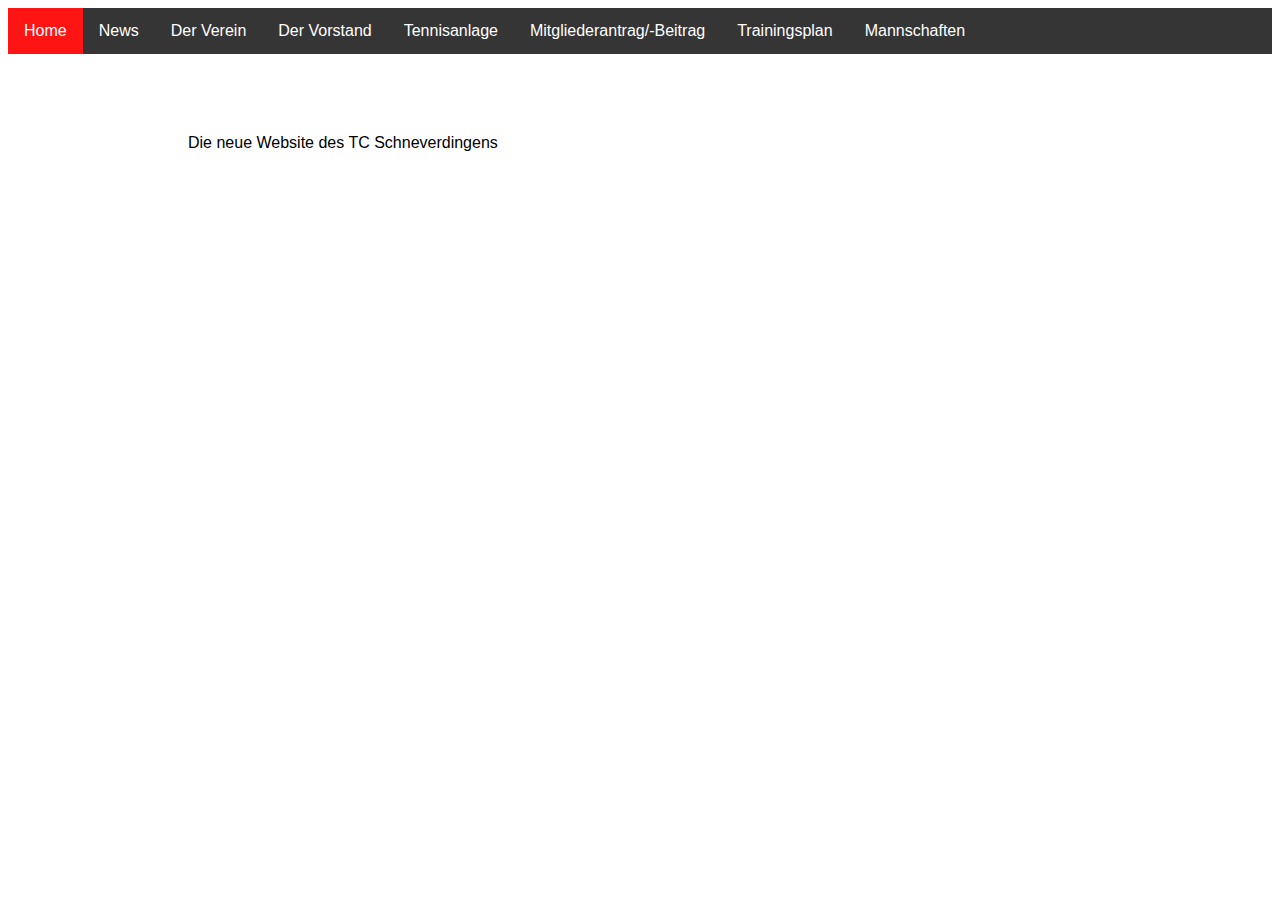
==== index.html @ dbfb488f "First adding of essential website files" ====
<!DOCTYPE html>
<html>
<head>
<link rel="stylesheet" href="stylesheet.css">
</head>
<body>
    <div class="navbar">
        <a href="#home" class="active">Home</a>
        <a href="#news">News</a>
        <a href="#verein">Der Verein</a>
        <a href="#vorstand">Der Vorstand</a>
        <a href="#anlage">Tennisanlage</a>
        <a href="#antragBeitrag">Mitgliederantrag/-Beitrag</a>
        <a href="#training">Trainingsplan</a>
        <div class="dropdown">
          <button class="dropbtn">Mannschaften
            <i class="fa fa-caret-down"></i>
          </button>
          <div class="dropdown-content">
            <a href="#">Herren</a>
            <a href="#">Damen</a>
            <a href="#">Jugend</a>
          </div>
        </div>
      </div>
    <div class="main">
        <p>Die neue Website des TC Schneverdingens</p>
    </div>
    
</body>
</html>
---- stylesheet.css ----
/* Add a black background color to the top navigation */

body {
  font-family: Helvetica, sans-serif;
  background-image: url('img_girl.jpg');
  background-repeat: no-repeat;
  background-attachment: fixed;
  background-size: cover;
}

/* Navbar container */
.navbar {
  overflow: hidden;
  background-color: rgb(53, 53, 53);
  font-family: Arial;
}

/* Links inside the navbar */
.navbar a {
  float: left;
  font-size: 16px;
  color: white;
  text-align: center;
  padding: 14px 16px;
  text-decoration: none;
}

.navbar a.active {
  background-color: #ff1414;
  color: white;
}

/* The dropdown container */
.dropdown {
  float: left;
  overflow: hidden;
}

/* Dropdown button */
.dropdown .dropbtn {
  font-size: 16px;
  border: none;
  outline: none;
  color: white;
  padding: 14px 16px;
  background-color: inherit;
  font-family: inherit; /* Important for vertical align on mobile phones */
  margin: 0; /* Important for vertical align on mobile phones */
}

/* Add a red background color to navbar links on hover */
.navbar a:hover, .dropdown:hover .dropbtn {
  background-color: rgb(121, 121, 121);
}

/* Dropdown content (hidden by default) */
.dropdown-content {
  display: none;
  position: absolute;
  background-color: #f9f9f9;
  min-width: 160px;
  box-shadow: 0px 8px 16px 0px rgba(0,0,0,0.2);
  z-index: 1;
}

/* Links inside the dropdown */
.dropdown-content a {
  float: none;
  color: black;
  padding: 12px 16px;
  text-decoration: none;
  display: block;
  text-align: left;
}

/* Add a grey background color to dropdown links on hover */
.dropdown-content a:hover {
  background-color: #ddd;
}

/* Show the dropdown menu on hover */
.dropdown:hover .dropdown-content {
  display: block;
}

.main {
  margin-left: 180px;
  margin-top: 80px;
  margin-right: 180px;
}
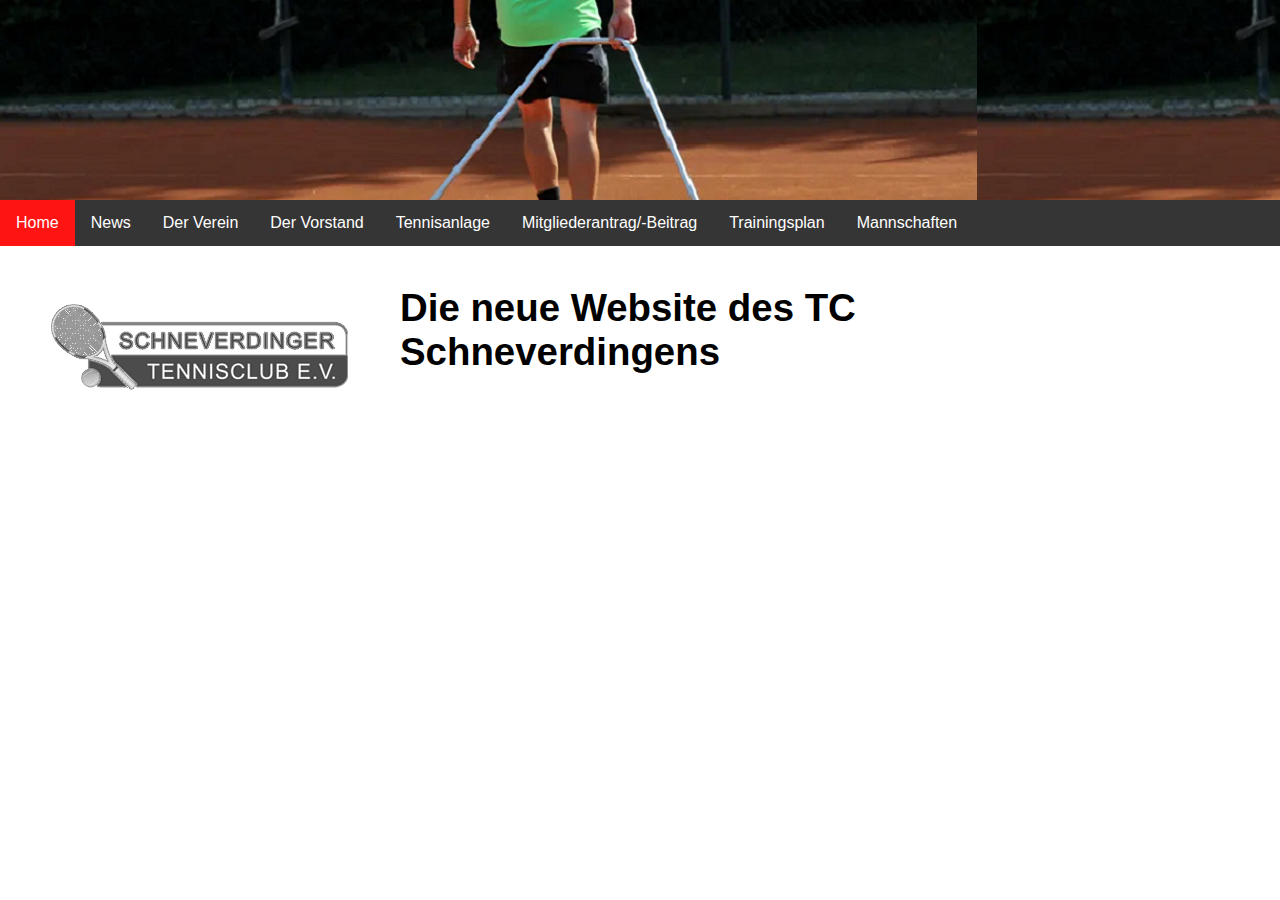
==== commit bf47ad11: "Further Adding more files and structure" ====
--- a/index.html
+++ b/index.html
@@ -7,16 +7,16 @@
     <div class="navbar">
         <a href="#home" class="active">Home</a>
         <a href="#news">News</a>
-        <a href="#verein">Der Verein</a>
+        <a href="sites/verein.html">Der Verein</a>
         <a href="#vorstand">Der Vorstand</a>
         <a href="#anlage">Tennisanlage</a>
-        <a href="#antragBeitrag">Mitgliederantrag/-Beitrag</a>
+        <a href="sites/antragBeitrag.html">Mitgliederantrag/-Beitrag</a>
         <a href="#training">Trainingsplan</a>
         <div class="dropdown">
           <button class="dropbtn">Mannschaften
             <i class="fa fa-caret-down"></i>
           </button>
-          <div class="dropdown-content">
+          <div class="dropdown-content">1
             <a href="#">Herren</a>
             <a href="#">Damen</a>
             <a href="#">Jugend</a>
@@ -24,7 +24,7 @@
         </div>
       </div>
     <div class="main">
-        <p>Die neue Website des TC Schneverdingens</p>
+        <h1>Die neue Website des TC Schneverdingens</h1>
     </div>
     
 </body>
--- a/stylesheet.css
+++ b/stylesheet.css
@@ -1,11 +1,14 @@
 /* Add a black background color to the top navigation */
 
 body {
+  margin:0px;
+  font-size: larger;
   font-family: Helvetica, sans-serif;
-  background-image: url('img_girl.jpg');
-  background-repeat: no-repeat;
-  background-attachment: fixed;
-  background-size: cover;
+  background-image: url('images/Tennis-Kreism156.png'), url('images/logo-modified.png');
+  background-repeat: repeat-x, no-repeat;
+  background-attachment: scroll, scroll;
+  background-position: 0px 0px, 50px 300px;
+  /* background-size: cover; */
 }
 
 /* Navbar container */
@@ -13,6 +16,7 @@
   overflow: hidden;
   background-color: rgb(53, 53, 53);
   font-family: Arial;
+  margin-top: 200px;
 }
 
 /* Links inside the navbar */
@@ -84,7 +88,51 @@
 }
 
 .main {
-  margin-left: 180px;
-  margin-top: 80px;
+  margin-left: 400px;
+  margin-top: 40px;
   margin-right: 180px;
-}+}
+
+.main p {
+  padding-bottom: 10px;
+}
+
+.styled-table {
+  width: 60%;
+  border-collapse: collapse;
+  margin: 25px 20px;
+  font-size: 0.9em;
+  font-family: sans-serif;
+  min-width: 500px;
+  box-shadow: 0 0 20px rgba(0, 0, 0, 0.15);
+}
+
+.styled-table thead tr {
+  background-color: #3b3b3b;
+  color: #ffffff;
+  text-align: left;
+}
+
+.styled-table th,
+.styled-table td {
+    padding: 9px 15px;
+    width: 25px;
+}
+
+.styled-table th.firstElem,
+.styled-table td.firstElem {
+    padding: 9px 15px;
+    width: 475px;
+}
+
+.styled-table tbody tr {
+  border-bottom: 1px solid #dddddd;
+}
+
+.styled-table tbody tr:nth-of-type(even) {
+  background-color: #f3f3f3;
+}
+
+.styled-table tbody tr:last-of-type {
+  border-bottom: 2px solid #ff1414;
+}
